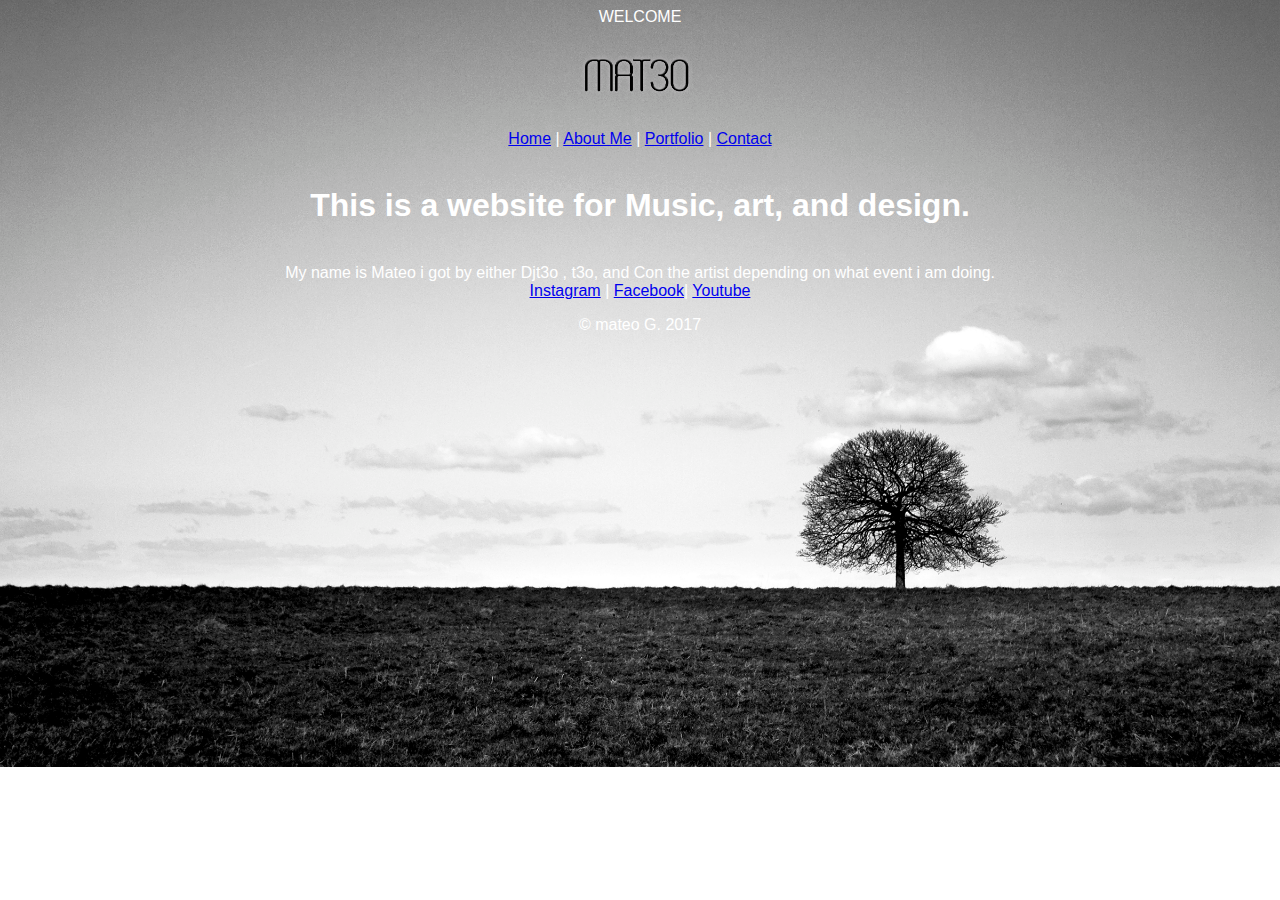
==== index.html @ afe2f33e "Update index.html" ====
<!doctype html>
<html>
<head> 
<meta charset="utf-8">
<meta name="viewport" content="width=device-width">
<title>Mat3oart.com</title>
<link rel="stylesheet" href="style.css">
	<link ref="shortcut.icon" href="favicon.png"/>
	
	<style>
		body{
			background-image: url("Homepageimage1.jpg");
			background-repeat: no-repeat;
                        background-size: cover;
		}
	</style>
	
	</head>
<body>
      
  <div> WELCOME </div>
<img src="mat3oartlogo1.png" height="100px">
	 <div class="menu">
   <nav>   
     <a href="index.html"><i class="icon-home"></i> Home</a> | <a href="about.html"><i class="icon-circle"></i> About Me</a> | <a href="/portfolio/"><i class="icon-eye-open"></i> Portfolio</a> | <a href="contact.html"><i class="icon-plus-sign-alt"></i> Contact</a> 
</nav>
  </div>
        
  <br> 
	<h1>This is a website for Music, art, and design.</h1>
   <br> My name is Mateo i got by either Djt3o , t3o, and Con the artist depending on 
	what event i am doing.
   <br> <a href="https://www.instagram.com/_t3o_/?hl=en">Instagram</a> |
	<a href="https://www.facebook.com/djteomusicismylanguage">Facebook</a>|
	<a href="https://www.youtube.com/watch?v=WkT_wEBlX8k">Youtube</a> 	
	<p> &copy; mateo G. 2017 </p>
</body>
</html>
---- style.css ----
body{ 
                background="Backgroundimage1.jpg";
	        background-repeat: none;
	        background-size: 900px 900px;
		color: white; 
		text-align: center;
		font-family:'Orbitron', sans-serif;
	
	}
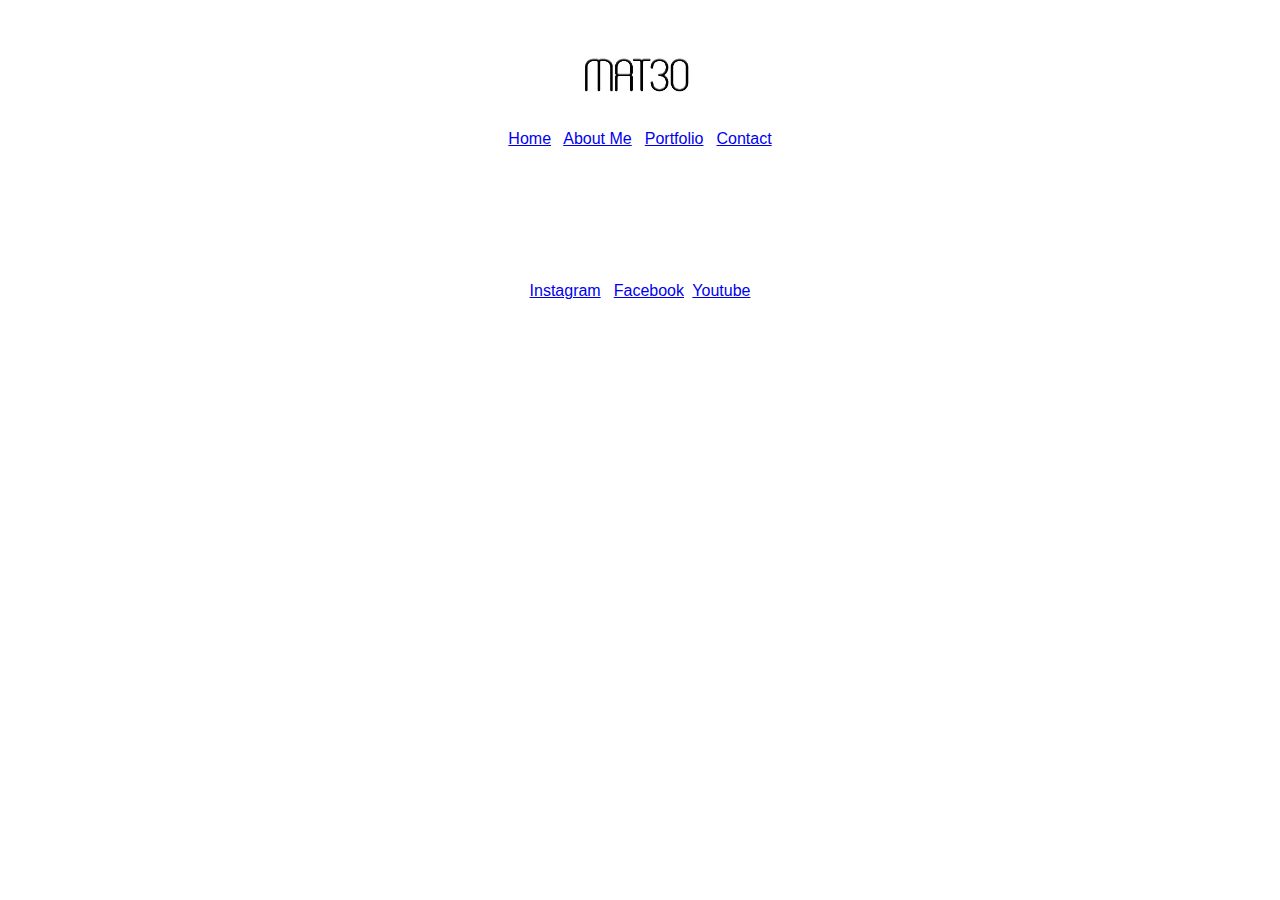
==== commit 9c2202a8: "Update index.html" ====
--- a/index.html
+++ b/index.html
@@ -9,7 +9,7 @@
 	
 	<style>
 		body{
-			background-image: url("Homepageimage1.jpg");
+			background-image: url("homepageimage.jpg");
 			background-repeat: no-repeat;
                         background-size: cover;
 		}
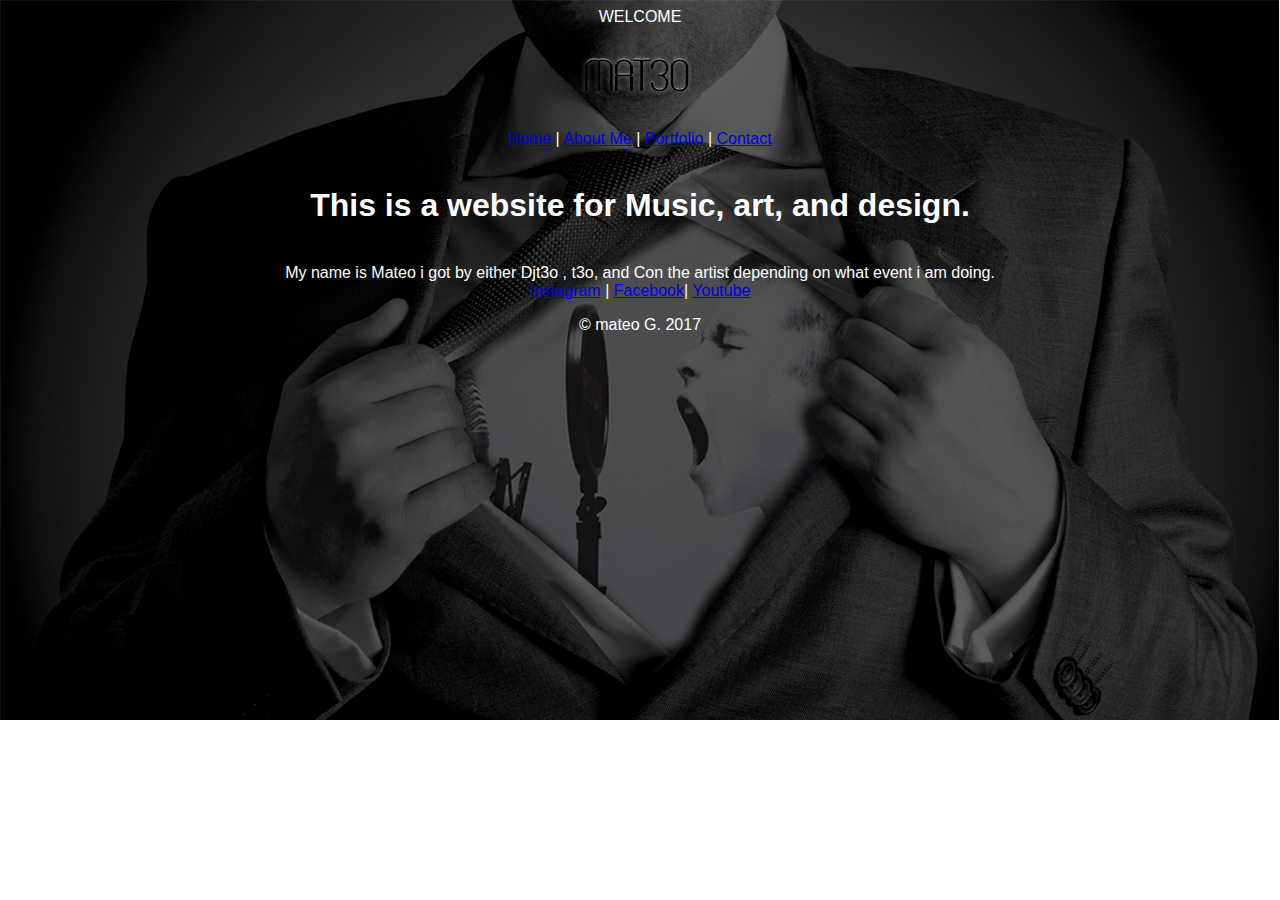
==== commit e7d1cd9b: "Update index.html" ====
--- a/index.html
+++ b/index.html
@@ -9,7 +9,7 @@
 	
 	<style>
 		body{
-			background-image: url("homepageimage.jpg");
+			background-image: url("Homepageimage.jpg");
 			background-repeat: no-repeat;
                         background-size: cover;
 		}
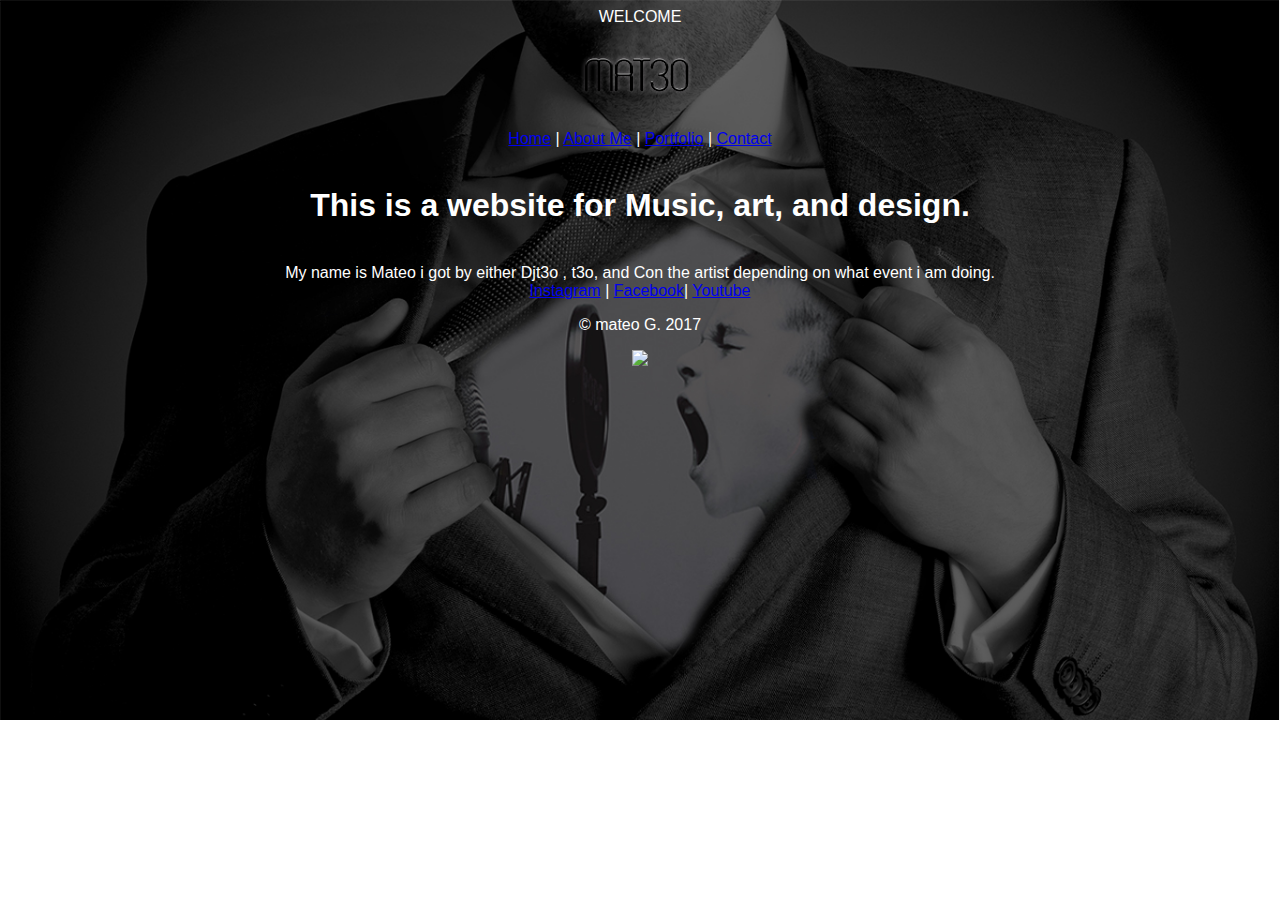
==== commit bbe0cb3b: "Update index.html" ====
--- a/index.html
+++ b/index.html
@@ -34,5 +34,6 @@
 	<a href="https://www.facebook.com/djteomusicismylanguage">Facebook</a>|
 	<a href="https://www.youtube.com/watch?v=WkT_wEBlX8k">Youtube</a> 	
 	<p> &copy; mateo G. 2017 </p>
+	<p> <img src="HTML5_logo.png" height="200px">
 </body>
 </html>
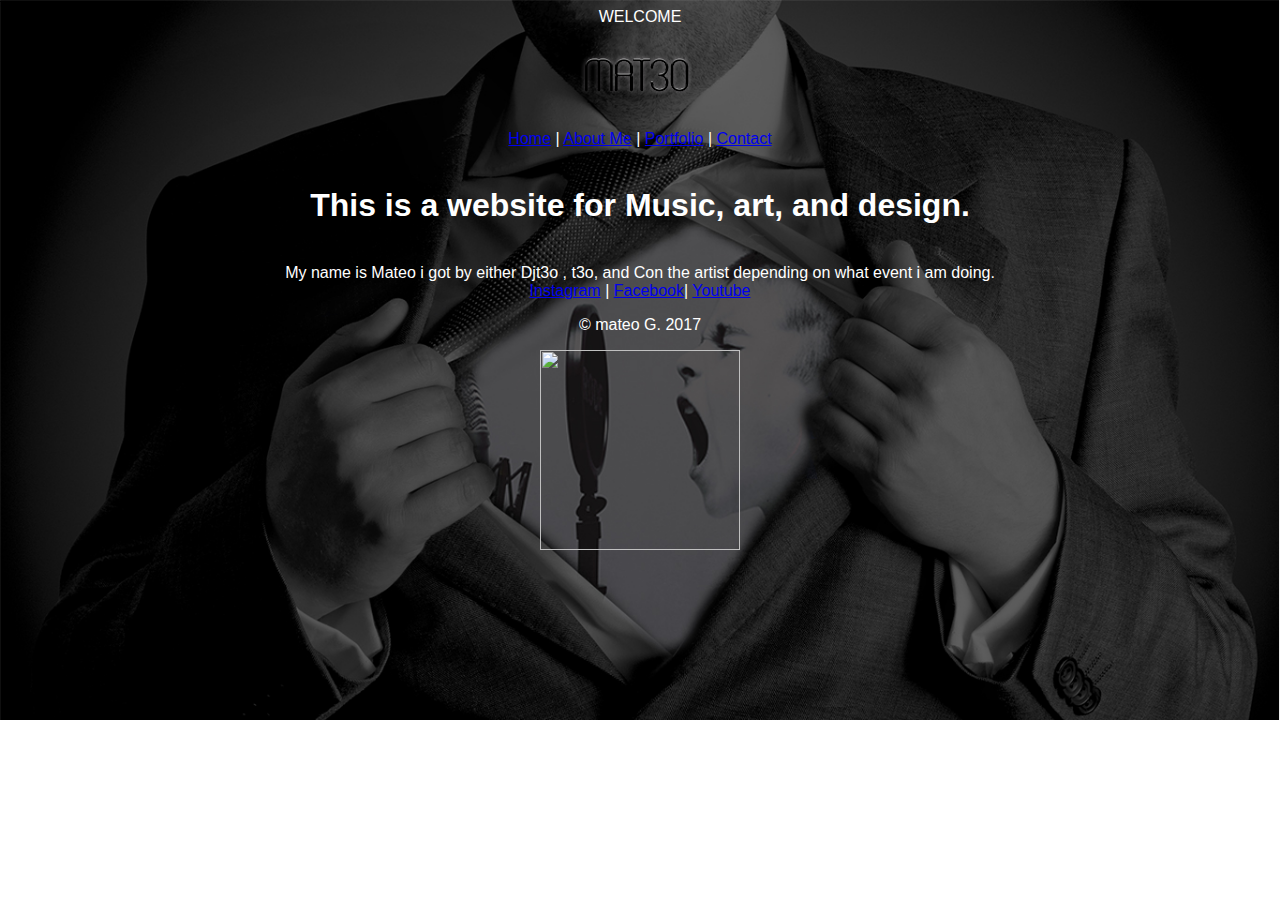
==== commit 2a7080d6: "Update index.html" ====
--- a/index.html
+++ b/index.html
@@ -34,6 +34,7 @@
 	<a href="https://www.facebook.com/djteomusicismylanguage">Facebook</a>|
 	<a href="https://www.youtube.com/watch?v=WkT_wEBlX8k">Youtube</a> 	
 	<p> &copy; mateo G. 2017 </p>
-	<p> <img src="HTML5_logo.png" height="200px">
+	<p> <img src="HTML5_logo.png" height="200px"
+		 width="200px">
 </body>
 </html>
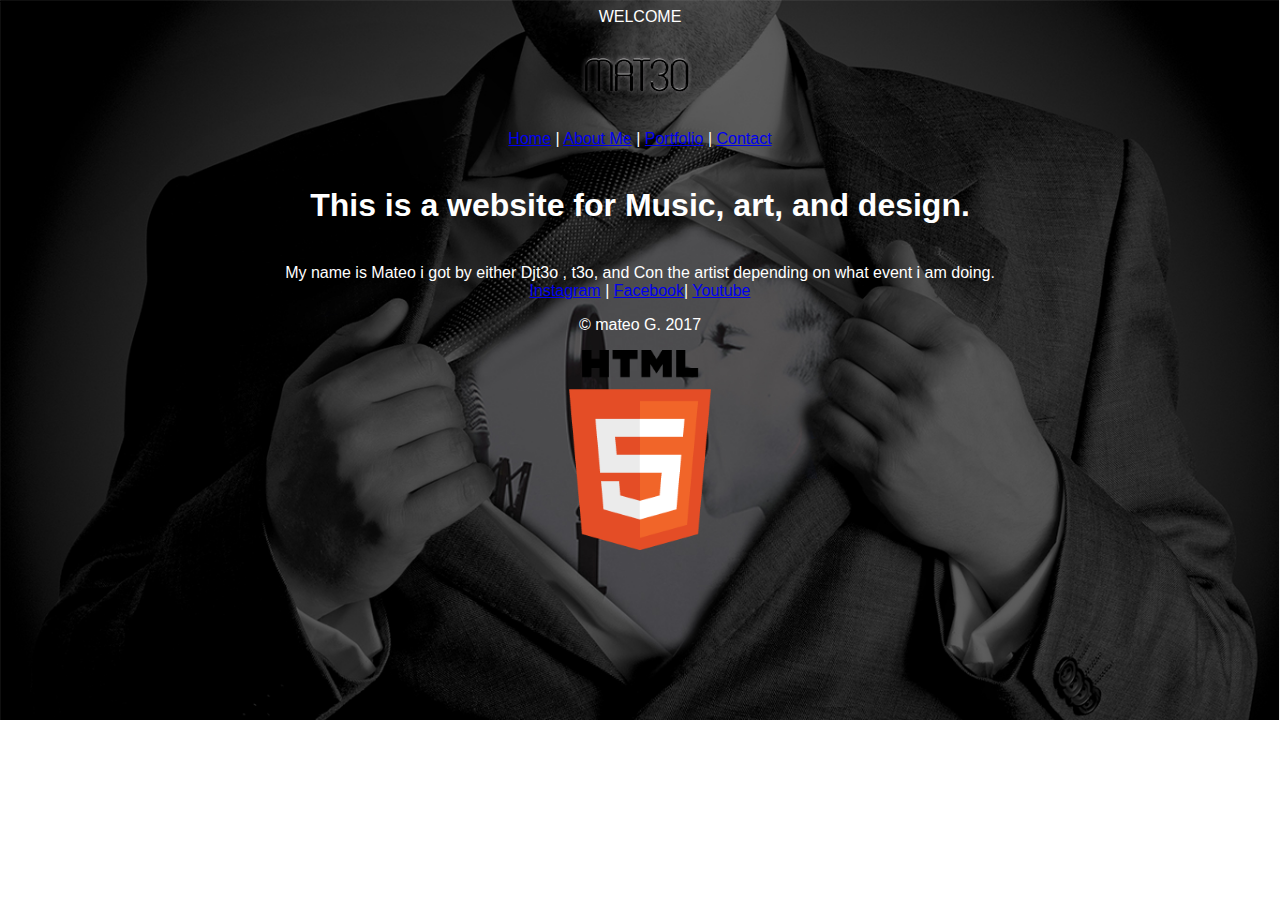
==== commit a5cd5d39: "Update index.html" ====
--- a/index.html
+++ b/index.html
@@ -34,7 +34,7 @@
 	<a href="https://www.facebook.com/djteomusicismylanguage">Facebook</a>|
 	<a href="https://www.youtube.com/watch?v=WkT_wEBlX8k">Youtube</a> 	
 	<p> &copy; mateo G. 2017 </p>
-	<p> <img src="HTML5_logo.png" height="200px"
+	<p> <img src="HTML5_Logo.png" height="200px"
 		 width="200px">
 </body>
 </html>
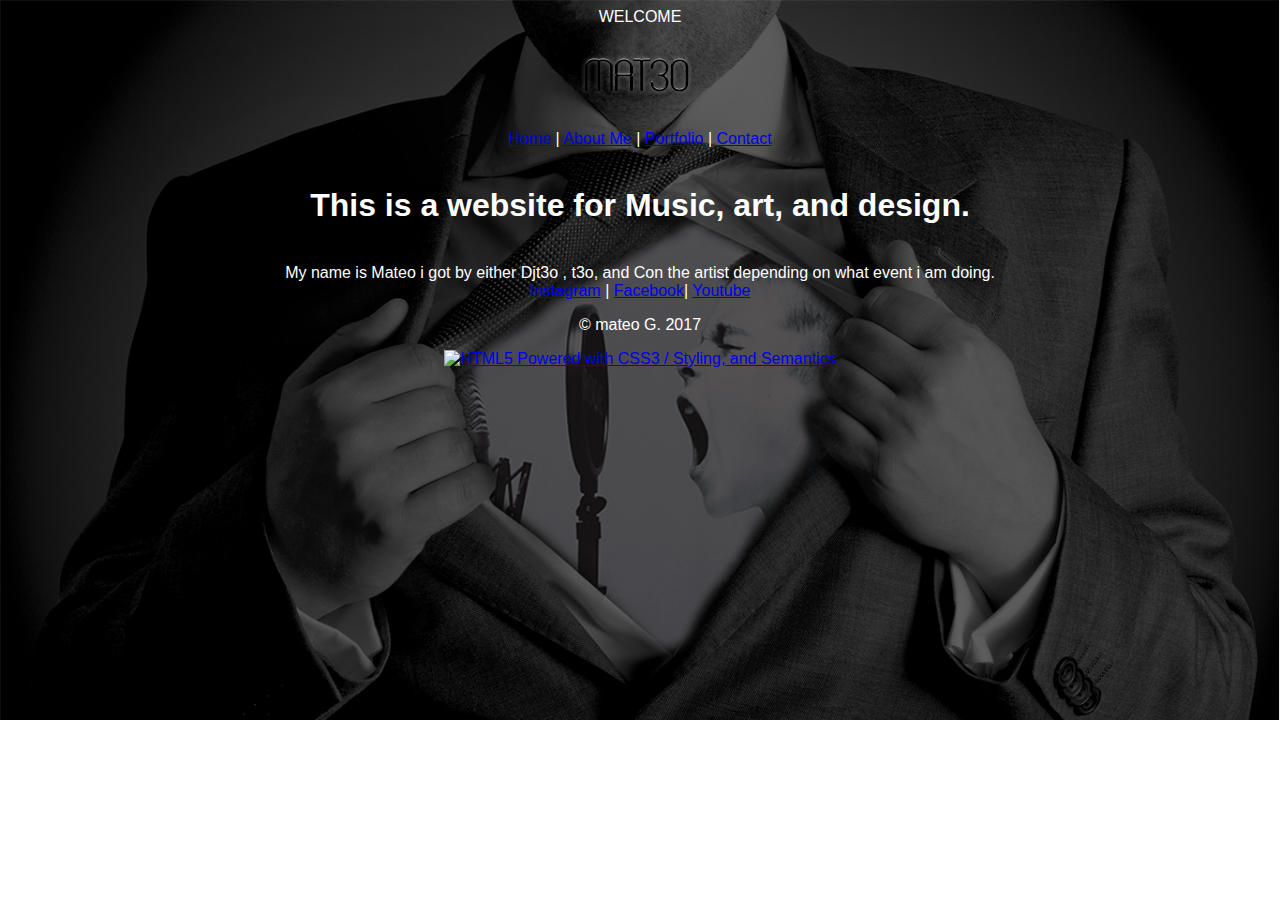
==== commit 1c84685b: "Update index.html" ====
--- a/index.html
+++ b/index.html
@@ -34,7 +34,8 @@
 	<a href="https://www.facebook.com/djteomusicismylanguage">Facebook</a>|
 	<a href="https://www.youtube.com/watch?v=WkT_wEBlX8k">Youtube</a> 	
 	<p> &copy; mateo G. 2017 </p>
-	<p> <img src="HTML5_Logo.png" height="200px"
-		 width="200px">
+	<p> <a href="http://www.w3.org/html/logo/">
+<img src="https://www.w3.org/html/logo/badge/html5-badge-h-css3-semantics.png" width="165" height="64" alt="HTML5 Powered with CSS3 / Styling, and Semantics" title="HTML5 Powered with CSS3 / Styling, and Semantics">
+</a>
 </body>
 </html>
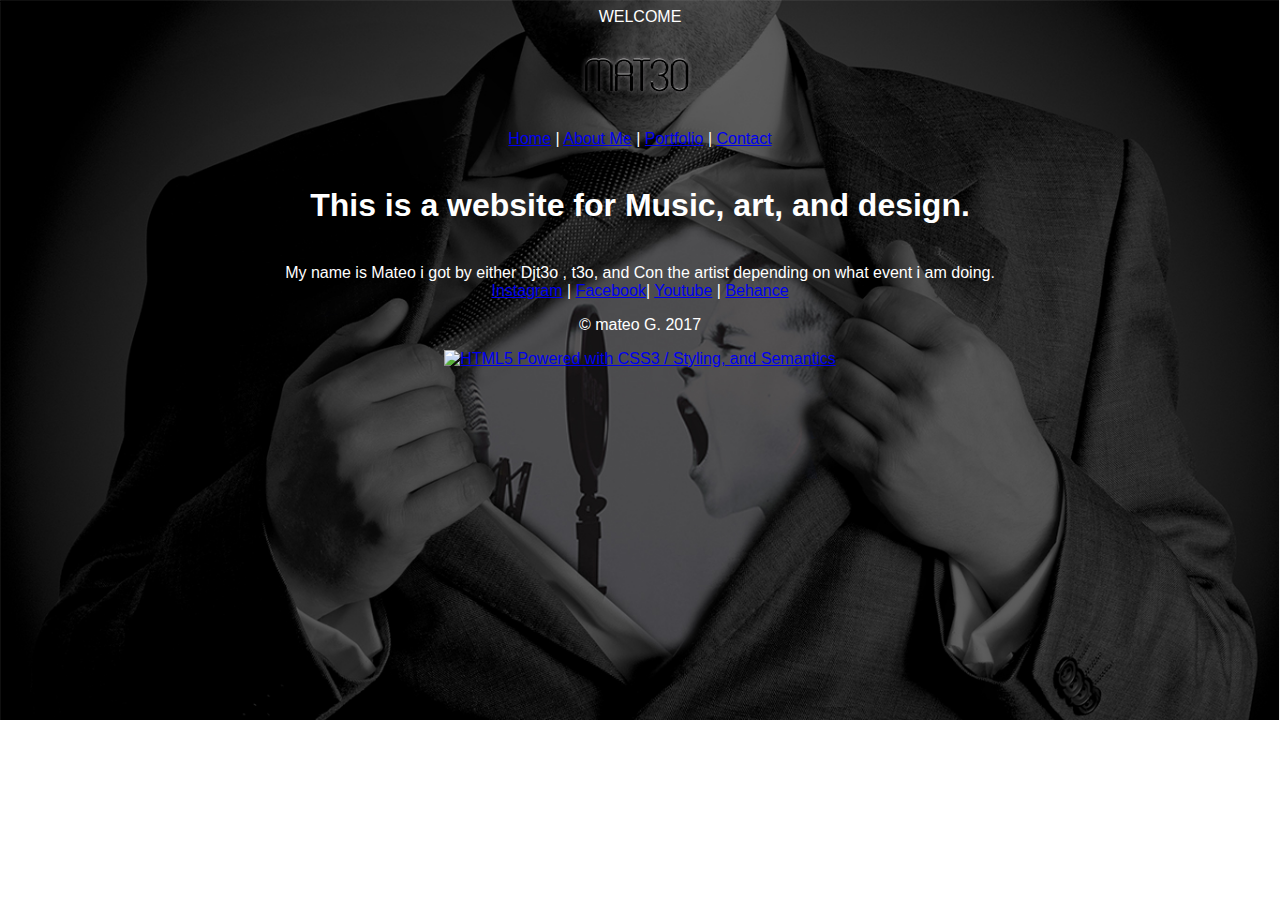
==== commit dcdd8c5a: "Update index.html" ====
--- a/index.html
+++ b/index.html
@@ -32,7 +32,8 @@
 	what event i am doing.
    <br> <a href="https://www.instagram.com/_t3o_/?hl=en">Instagram</a> |
 	<a href="https://www.facebook.com/djteomusicismylanguage">Facebook</a>|
-	<a href="https://www.youtube.com/watch?v=WkT_wEBlX8k">Youtube</a> 	
+	<a href="https://www.youtube.com/watch?v=WkT_wEBlX8k">Youtube</a> |
+	<a href="https://www.behance.net/mat3oart681b">Behance<a/>
 	<p> &copy; mateo G. 2017 </p>
 	<p> <a href="http://www.w3.org/html/logo/">
 <img src="https://www.w3.org/html/logo/badge/html5-badge-h-css3-semantics.png" width="165" height="64" alt="HTML5 Powered with CSS3 / Styling, and Semantics" title="HTML5 Powered with CSS3 / Styling, and Semantics">
